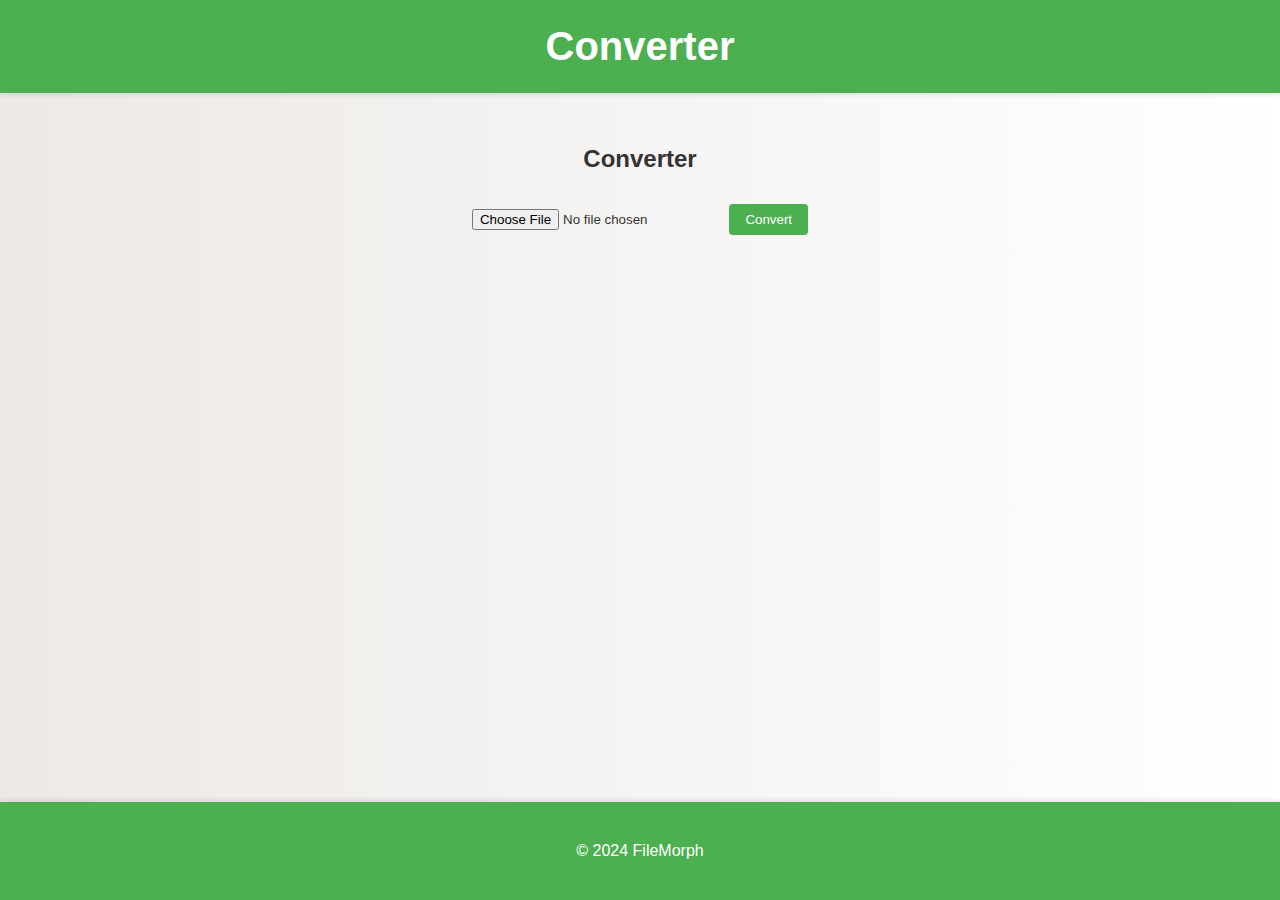
==== converter.html @ 29e35e74 "Create converter.html" ====
<!DOCTYPE html>
<html lang="en">
<head>
    <meta charset="UTF-8">
    <meta name="viewport" content="width=device-width, initial-scale=1.0">
    <title>Converter</title>
    <link rel="stylesheet" href="styles.css">
</head>
<body>
    <header>
        <h1 id="converter-title">Converter</h1>
    </header>
    <main>
        <div class="converter">
            <h2 id="converter-name">Converter</h2>
            <input type="file" id="fileInput" />
            <button onclick="convert()">Convert</button>
            <div id="output"></div>
        </div>
    </main>
    <footer>
        <p>&copy; 2024 FileMorph</p>
    </footer>
    <script src="converter.js"></script>
</body>
</html>
---- styles.css ----
body {
    font-family: 'Roboto', sans-serif;
    background: linear-gradient(to right, #ece9e6, #ffffff);
    color: #333;
    margin: 0;
    padding: 0;
    display: flex;
    flex-direction: column;
    min-height: 100vh;
}

/* Header */
header {
    background-color: #4CAF50;
    color: white;
    padding: 1.5rem;
    text-align: center;
    box-shadow: 0 2px 4px rgba(0, 0, 0, 0.1);
}

header h1 {
    margin: 0;
    font-size: 2.5rem;
}

header p {
    margin: 0.5rem 0 0;
    font-size: 1.25rem;
}

/* Main Section */
main {
    flex: 1;
    padding: 2rem;
    max-width: 1200px;
    margin: 0 auto;
}

#conversions-section {
    text-align: center;
    padding: 0 1rem;
}

#conversions-heading {
    text-align: center;
    margin-bottom: 2rem;
    color: #4CAF50;
    font-size: 2rem;
    border-bottom: 2px solid #4CAF50;
    display: inline-block;
    padding-bottom: 0.5rem;
}

.conversion-container {
    display: flex;
    flex-wrap: wrap;
    gap: 1.5rem;
    justify-content: center;
}

.conversion-box {
    background-color: white;
    padding: 2rem;
    border-radius: 12px;
    box-shadow: 0 4px 8px rgba(0, 0, 0, 0.1);
    text-align: center;
    width: 220px;
    transition: transform 0.3s ease, box-shadow 0.3s ease;
}

.conversion-box:hover {
    transform: translateY(-5px);
    box-shadow: 0 6px 12px rgba(0, 0, 0, 0.2);
}

.conversion-box h3 {
    margin: 0 0 1rem;
    font-size: 1.25rem;
    display: flex;
    align-items: center;
    justify-content: center;
}

.conversion-box h3 i {
    margin-right: 0.5rem;
    font-size: 1.5rem;
}

.conversion-box a {
    text-decoration: none;
    color: white;
    background-color: #4CAF50;
    padding: 0.5rem 1rem;
    border-radius: 4px;
    transition: background-color 0.3s ease;
    display: block;
    width: 100%;
    box-sizing: border-box;
    text-align: center;
}

.conversion-box a:hover {
    background-color: #45a049;
}

/* Footer */
footer {
    background-color: #4CAF50;
    color: white;
    text-align: center;
    padding: 1.5rem;
    box-shadow: 0 -2px 4px rgba(0, 0, 0, 0.1);
}

/* Converter page */
.converter {
    text-align: center;
}

.converter input[type="file"] {
    margin: 1rem 0;
}

.converter button {
    background-color: #4CAF50;
    color: white;
    border: none;
    padding: 0.5rem 1rem;
    border-radius: 4px;
    cursor: pointer;
    transition: background-color 0.3s ease;
}

.converter button:hover {
    background-color: #45a049;
}

.converter #output {
    margin-top: 1rem;
}
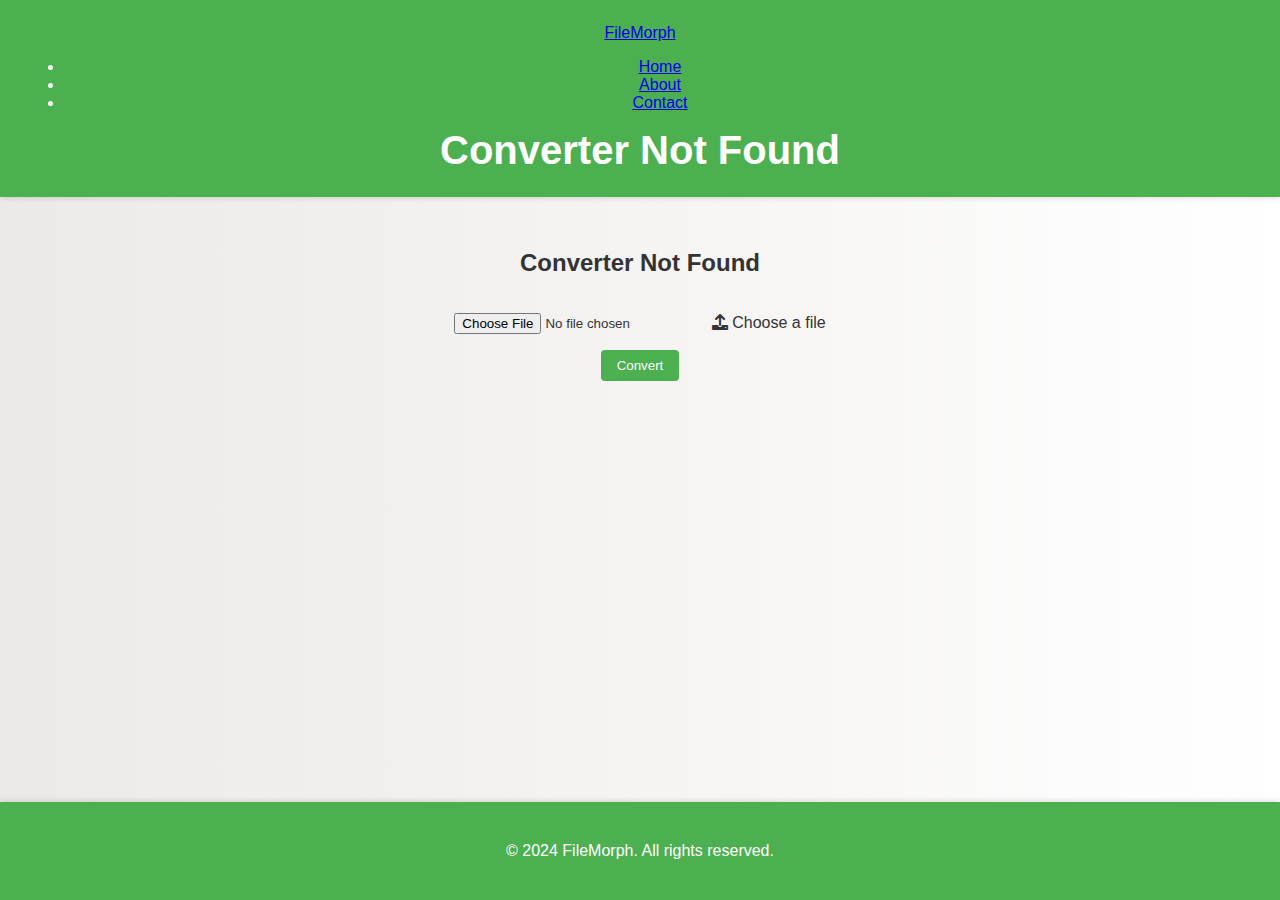
==== commit b2ed4666: "Update converter.html" ====
--- a/converter.html
+++ b/converter.html
@@ -5,21 +5,36 @@
     <meta name="viewport" content="width=device-width, initial-scale=1.0">
     <title>Converter</title>
     <link rel="stylesheet" href="styles.css">
+    <!-- Font Awesome -->
+    <link rel="stylesheet" href="https://cdnjs.cloudflare.com/ajax/libs/font-awesome/6.0.0-beta3/css/all.min.css">
 </head>
 <body>
     <header>
+        <nav>
+            <a href="index.html" class="logo">FileMorph</a>
+            <ul>
+                <li><a href="index.html">Home</a></li>
+                <li><a href="#about">About</a></li>
+                <li><a href="#contact">Contact</a></li>
+            </ul>
+        </nav>
         <h1 id="converter-title">Converter</h1>
     </header>
     <main>
         <div class="converter">
             <h2 id="converter-name">Converter</h2>
-            <input type="file" id="fileInput" />
-            <button onclick="convert()">Convert</button>
-            <div id="output"></div>
+            <div class="file-upload">
+                <input type="file" id="fileInput" class="file-input" />
+                <label for="fileInput" class="file-label">
+                    <i class="fas fa-upload"></i> Choose a file
+                </label>
+            </div>
+            <button onclick="convert()" class="convert-button">Convert</button>
+            <div id="output" class="output"></div>
         </div>
     </main>
     <footer>
-        <p>&copy; 2024 FileMorph</p>
+        <p>&copy; 2024 FileMorph. All rights reserved.</p>
     </footer>
     <script src="converter.js"></script>
 </body>
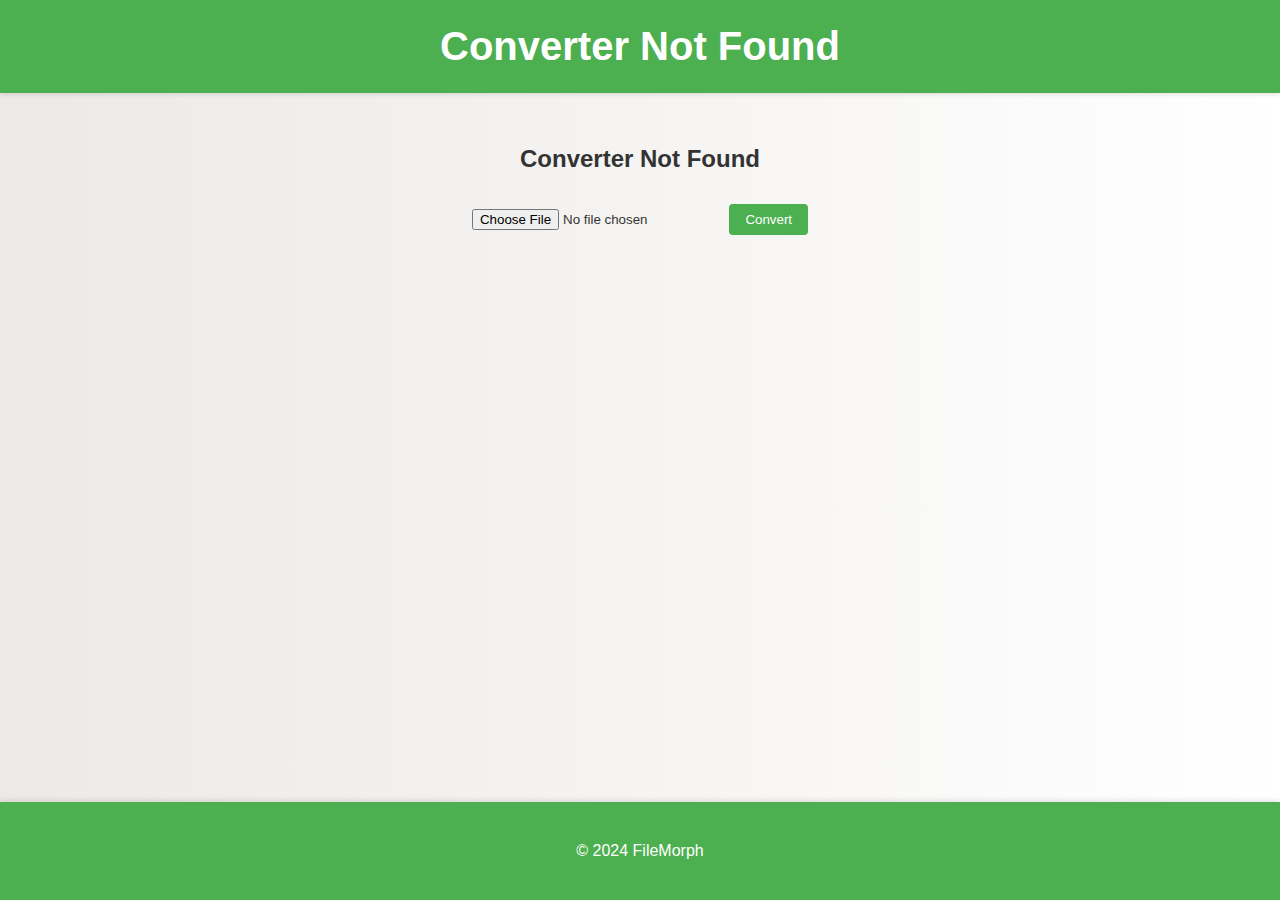
==== commit 48eac16d: "Update converter.html" ====
--- a/converter.html
+++ b/converter.html
@@ -5,36 +5,21 @@
     <meta name="viewport" content="width=device-width, initial-scale=1.0">
     <title>Converter</title>
     <link rel="stylesheet" href="styles.css">
-    <!-- Font Awesome -->
-    <link rel="stylesheet" href="https://cdnjs.cloudflare.com/ajax/libs/font-awesome/6.0.0-beta3/css/all.min.css">
 </head>
 <body>
     <header>
-        <nav>
-            <a href="index.html" class="logo">FileMorph</a>
-            <ul>
-                <li><a href="index.html">Home</a></li>
-                <li><a href="#about">About</a></li>
-                <li><a href="#contact">Contact</a></li>
-            </ul>
-        </nav>
         <h1 id="converter-title">Converter</h1>
     </header>
     <main>
         <div class="converter">
             <h2 id="converter-name">Converter</h2>
-            <div class="file-upload">
-                <input type="file" id="fileInput" class="file-input" />
-                <label for="fileInput" class="file-label">
-                    <i class="fas fa-upload"></i> Choose a file
-                </label>
-            </div>
-            <button onclick="convert()" class="convert-button">Convert</button>
-            <div id="output" class="output"></div>
+            <input type="file" id="fileInput" />
+            <button onclick="convert()">Convert</button>
+            <div id="output"></div>
         </div>
     </main>
     <footer>
-        <p>&copy; 2024 FileMorph. All rights reserved.</p>
+        <p>&copy; 2024 FileMorph</p>
     </footer>
     <script src="converter.js"></script>
 </body>
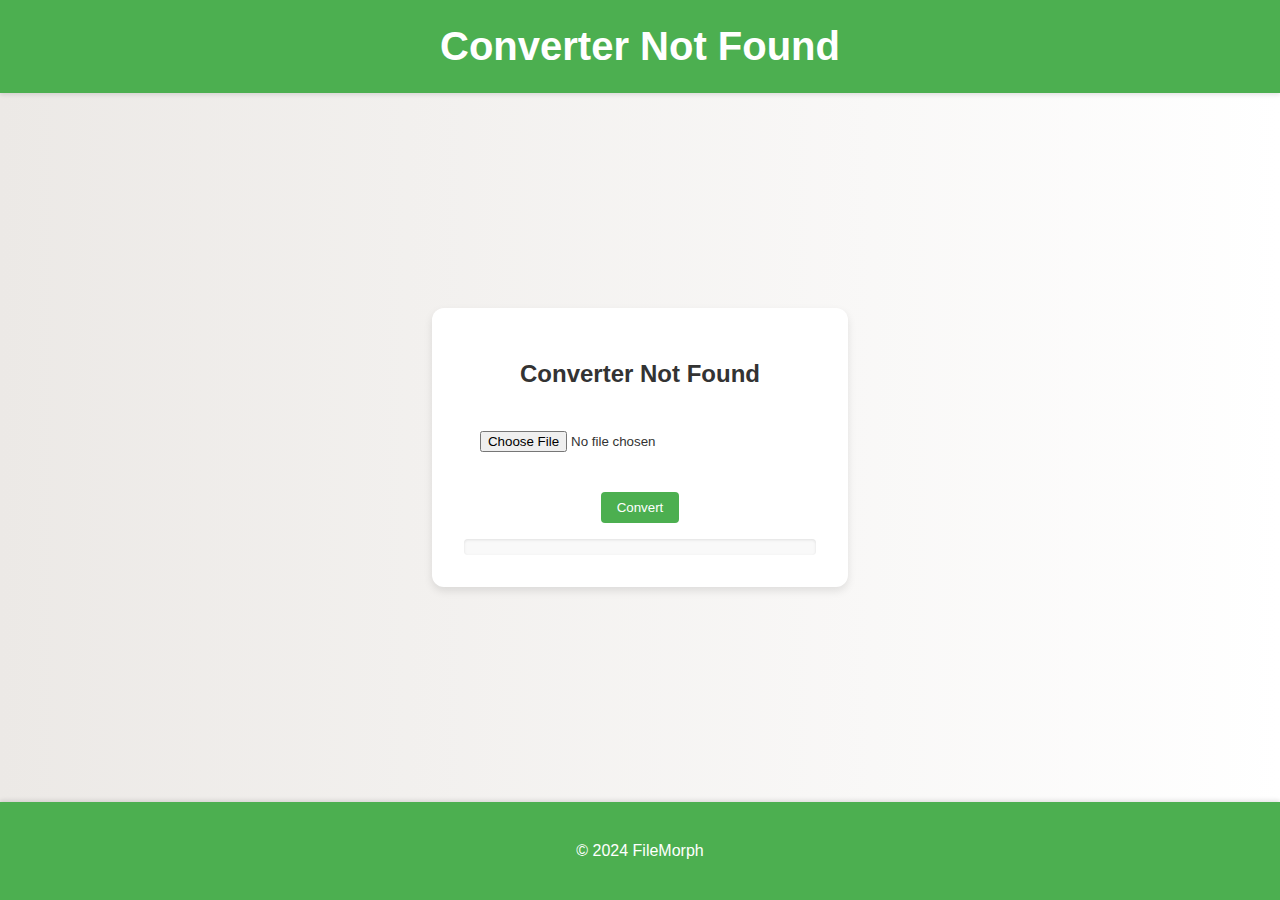
==== commit 5254656f: "Update converter.html" ====
--- a/converter.html
+++ b/converter.html
@@ -1,5 +1,5 @@
 <!DOCTYPE html>
-<html lang="en">
+<html lang="en" class="converter-page">
 <head>
     <meta charset="UTF-8">
     <meta name="viewport" content="width=device-width, initial-scale=1.0">
@@ -13,9 +13,9 @@
     <main>
         <div class="converter">
             <h2 id="converter-name">Converter</h2>
-            <input type="file" id="fileInput" />
-            <button onclick="convert()">Convert</button>
-            <div id="output"></div>
+            <input type="file" id="fileInput" class="file-input"/>
+            <button class="convert-button" onclick="convert()">Convert</button>
+            <div id="output" class="output"></div>
         </div>
     </main>
     <footer>
--- a/styles.css
+++ b/styles.css
@@ -9,7 +9,6 @@
     min-height: 100vh;
 }
 
-/* Header */
 header {
     background-color: #4CAF50;
     color: white;
@@ -23,102 +22,32 @@
     font-size: 2.5rem;
 }
 
-header p {
-    margin: 0.5rem 0 0;
-    font-size: 1.25rem;
-}
-
-/* Main Section */
 main {
     flex: 1;
+    display: flex;
+    justify-content: center;
+    align-items: center;
     padding: 2rem;
     max-width: 1200px;
     margin: 0 auto;
 }
 
-#conversions-section {
+.converter {
     text-align: center;
-    padding: 0 1rem;
-}
-
-#conversions-heading {
-    text-align: center;
-    margin-bottom: 2rem;
-    color: #4CAF50;
-    font-size: 2rem;
-    border-bottom: 2px solid #4CAF50;
-    display: inline-block;
-    padding-bottom: 0.5rem;
-}
-
-.conversion-container {
-    display: flex;
-    flex-wrap: wrap;
-    gap: 1.5rem;
-    justify-content: center;
-}
-
-.conversion-box {
     background-color: white;
     padding: 2rem;
     border-radius: 12px;
     box-shadow: 0 4px 8px rgba(0, 0, 0, 0.1);
-    text-align: center;
-    width: 220px;
-    transition: transform 0.3s ease, box-shadow 0.3s ease;
-}
-
-.conversion-box:hover {
-    transform: translateY(-5px);
-    box-shadow: 0 6px 12px rgba(0, 0, 0, 0.2);
-}
-
-.conversion-box h3 {
-    margin: 0 0 1rem;
-    font-size: 1.25rem;
-    display: flex;
-    align-items: center;
-    justify-content: center;
-}
-
-.conversion-box h3 i {
-    margin-right: 0.5rem;
-    font-size: 1.5rem;
-}
-
-.conversion-box a {
-    text-decoration: none;
-    color: white;
-    background-color: #4CAF50;
-    padding: 0.5rem 1rem;
-    border-radius: 4px;
-    transition: background-color 0.3s ease;
-    display: block;
     width: 100%;
-    box-sizing: border-box;
-    text-align: center;
-}
-
-.conversion-box a:hover {
-    background-color: #45a049;
-}
-
-/* Footer */
-footer {
-    background-color: #4CAF50;
-    color: white;
-    text-align: center;
-    padding: 1.5rem;
-    box-shadow: 0 -2px 4px rgba(0, 0, 0, 0.1);
-}
-
-/* Converter page */
-.converter {
-    text-align: center;
+    max-width: 600px;
+    margin: 0 auto;
 }
 
 .converter input[type="file"] {
     margin: 1rem 0;
+    padding: 0.5rem;
+    width: calc(100% - 1rem);
+    box-sizing: border-box;
 }
 
 .converter button {
@@ -129,6 +58,7 @@
     border-radius: 4px;
     cursor: pointer;
     transition: background-color 0.3s ease;
+    margin-top: 1rem;
 }
 
 .converter button:hover {
@@ -137,4 +67,16 @@
 
 .converter #output {
     margin-top: 1rem;
+    padding: 0.5rem;
+    background-color: #f9f9f9;
+    border-radius: 4px;
+    box-shadow: inset 0 1px 3px rgba(0, 0, 0, 0.1);
 }
+
+footer {
+    background-color: #4CAF50;
+    color: white;
+    text-align: center;
+    padding: 1.5rem;
+    box-shadow: 0 -2px 4px rgba(0, 0, 0, 0.1);
+}
